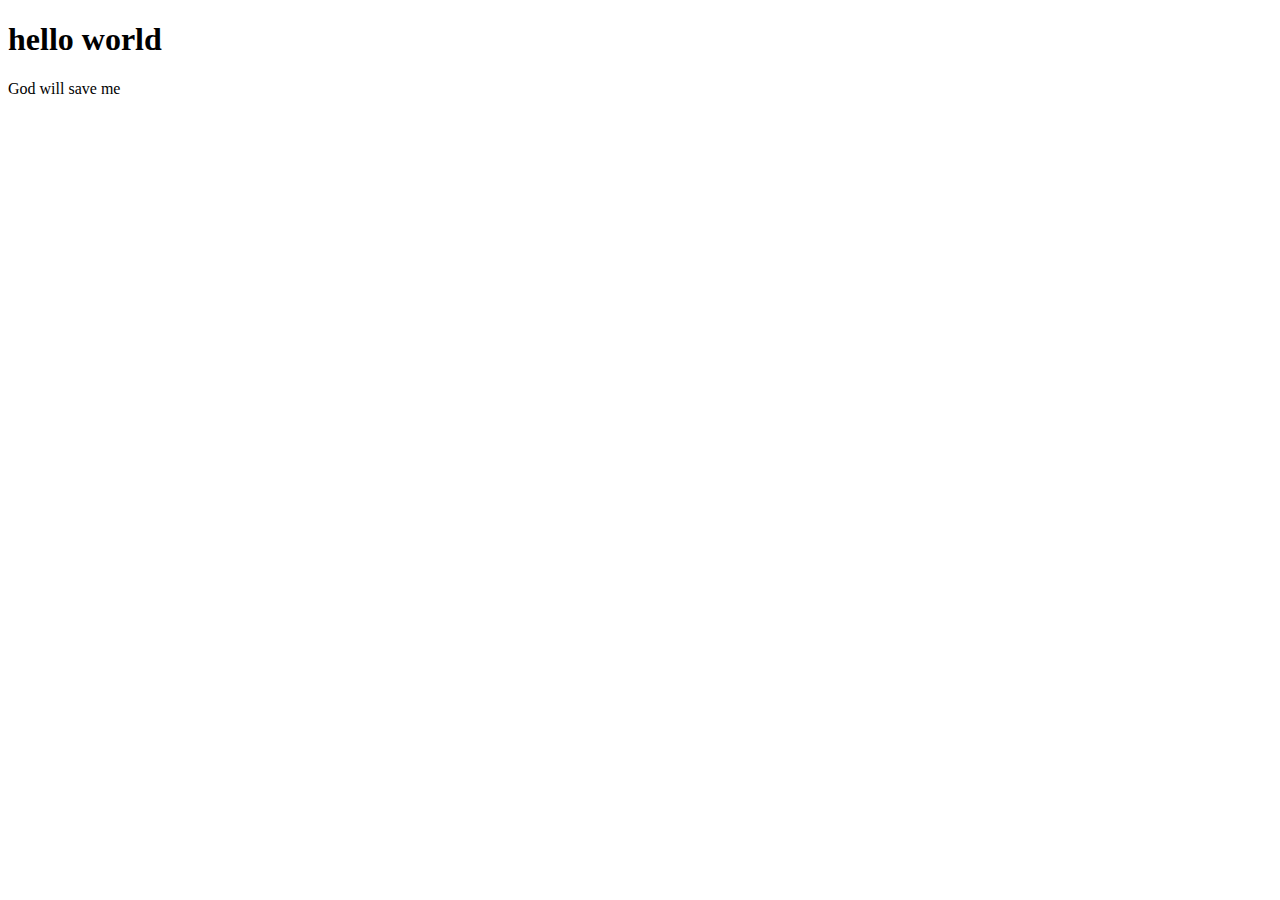
==== site/index.html @ 0e2b1dcf "ini" ====
<!DOCTYPE html>
<html lang="en">

<head>
    <meta charset="UTF-8">
    <meta http-equiv="X-UA-Compatible" content="IE=edge">
    <meta name="viewport" content="width=device-width, initial-scale=1.0">
    <title>Abdennasser Znati</title>

</head>

<body>
    <h1>hello world</h1>
    <p> God will save me</p>
</body>

</html>
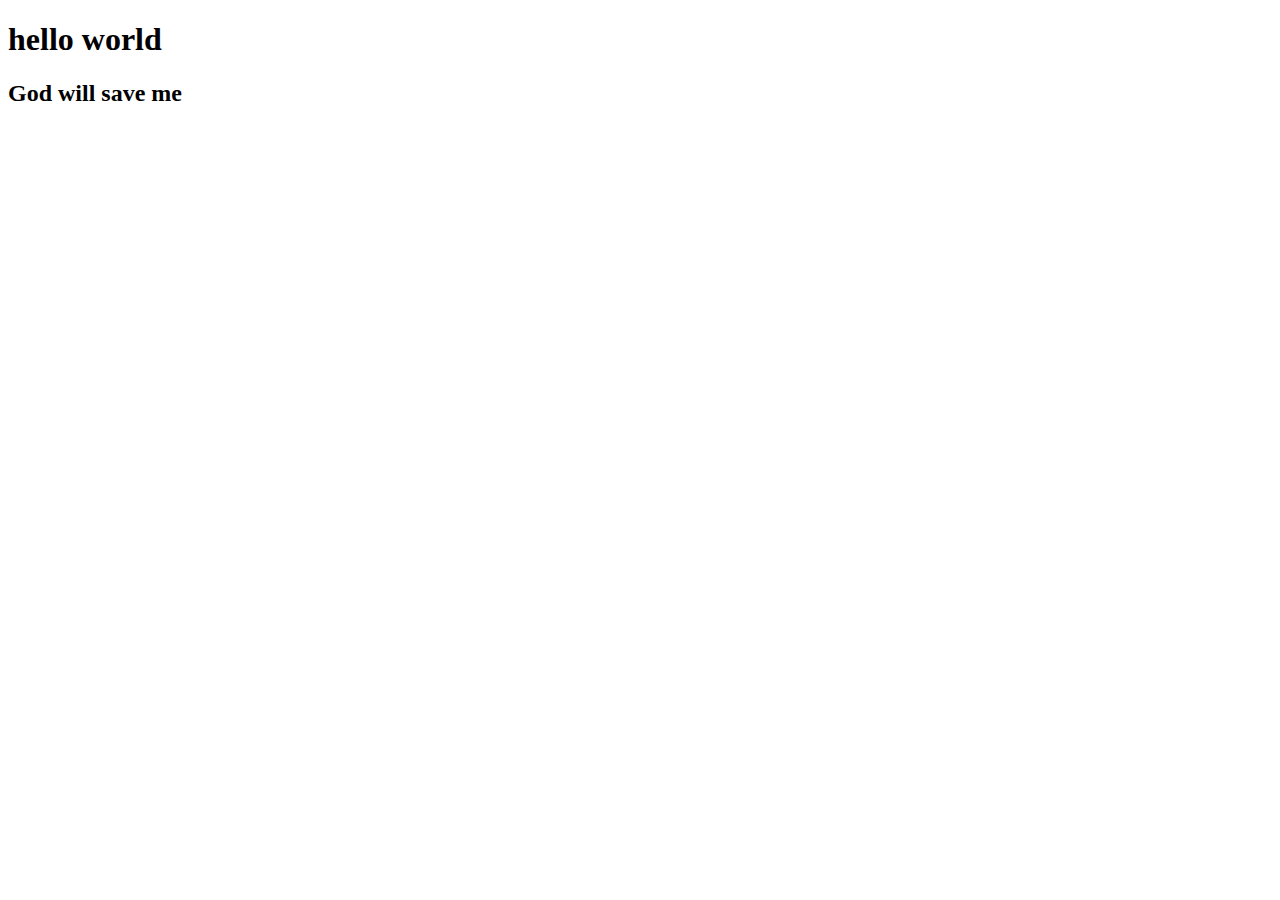
==== commit 9bf8375c: "commit on site" ====
--- a/site/index.html
+++ b/site/index.html
@@ -11,7 +11,7 @@
 
 <body>
     <h1>hello world</h1>
-    <p> God will save me</p>
+    <h2> God will save me</h2>
 </body>
 
 </html>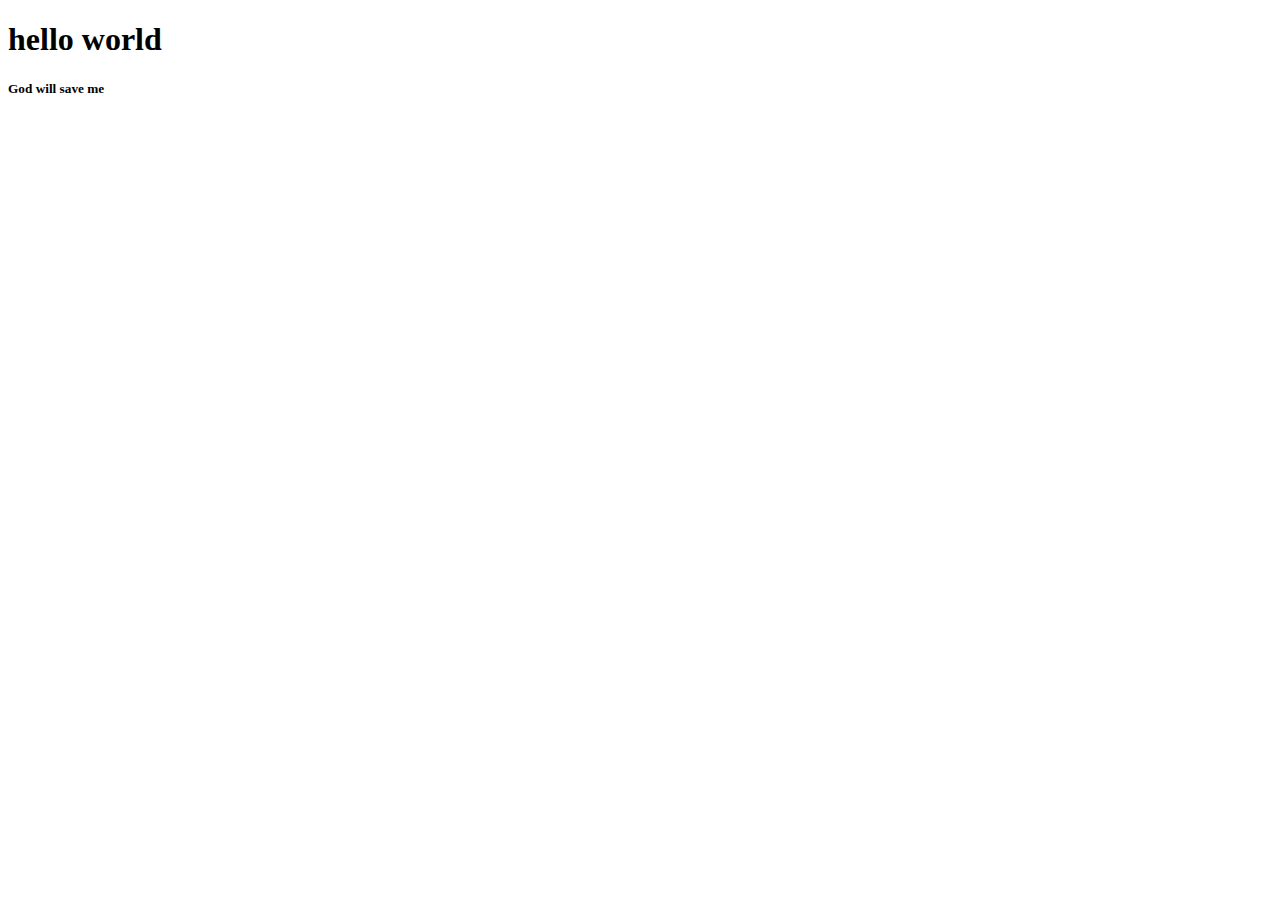
==== commit 04d0a105: "save" ====
--- a/site/index.html
+++ b/site/index.html
@@ -11,7 +11,7 @@
 
 <body>
     <h1>hello world</h1>
-    <h2> God will save me</h2>
+    <h5> God will save me</h5>
 </body>
 
 </html>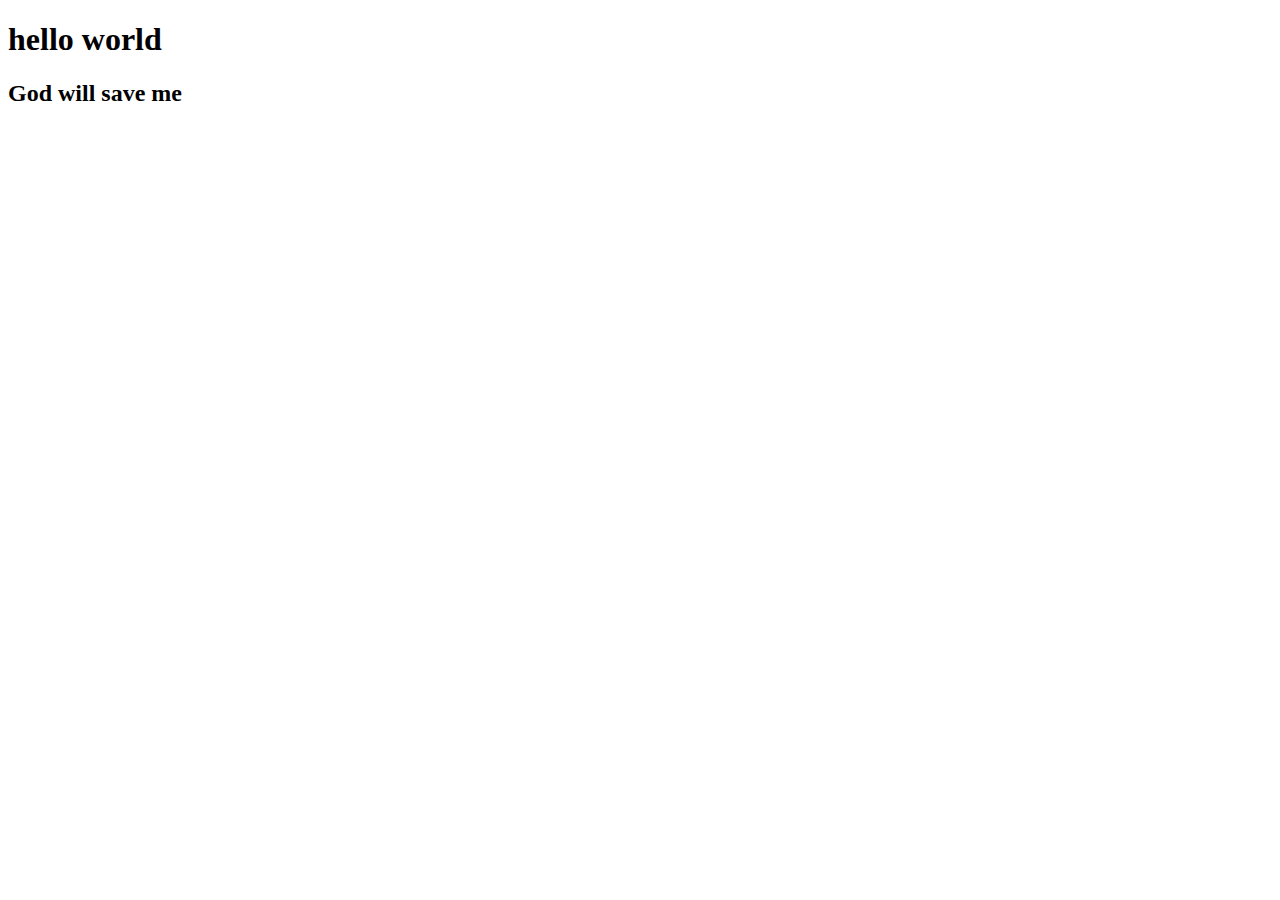
==== commit 8a1daa48: "enter" ====
--- a/site/index.html
+++ b/site/index.html
@@ -11,7 +11,7 @@
 
 <body>
     <h1>hello world</h1>
-    <h5> God will save me</h5>
+    <h2> God will save me</h2> 
 </body>
 
 </html>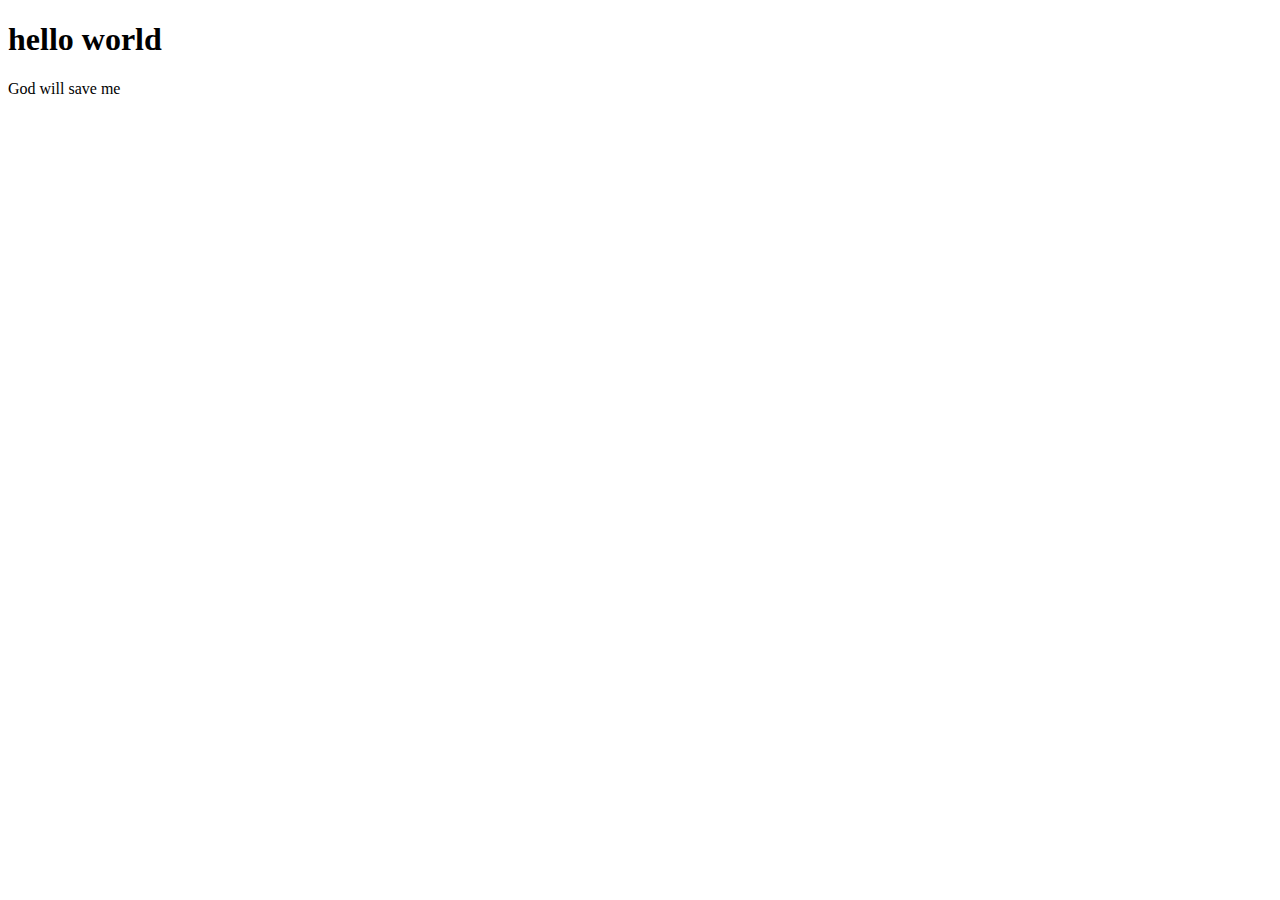
==== commit 9ba7d04f: "df" ====
--- a/site/index.html
+++ b/site/index.html
@@ -11,7 +11,7 @@
 
 <body>
     <h1>hello world</h1>
-    <h2> God will save me</h2> 
+    </h1> God will save me</h1> 
 </body>
 
 </html>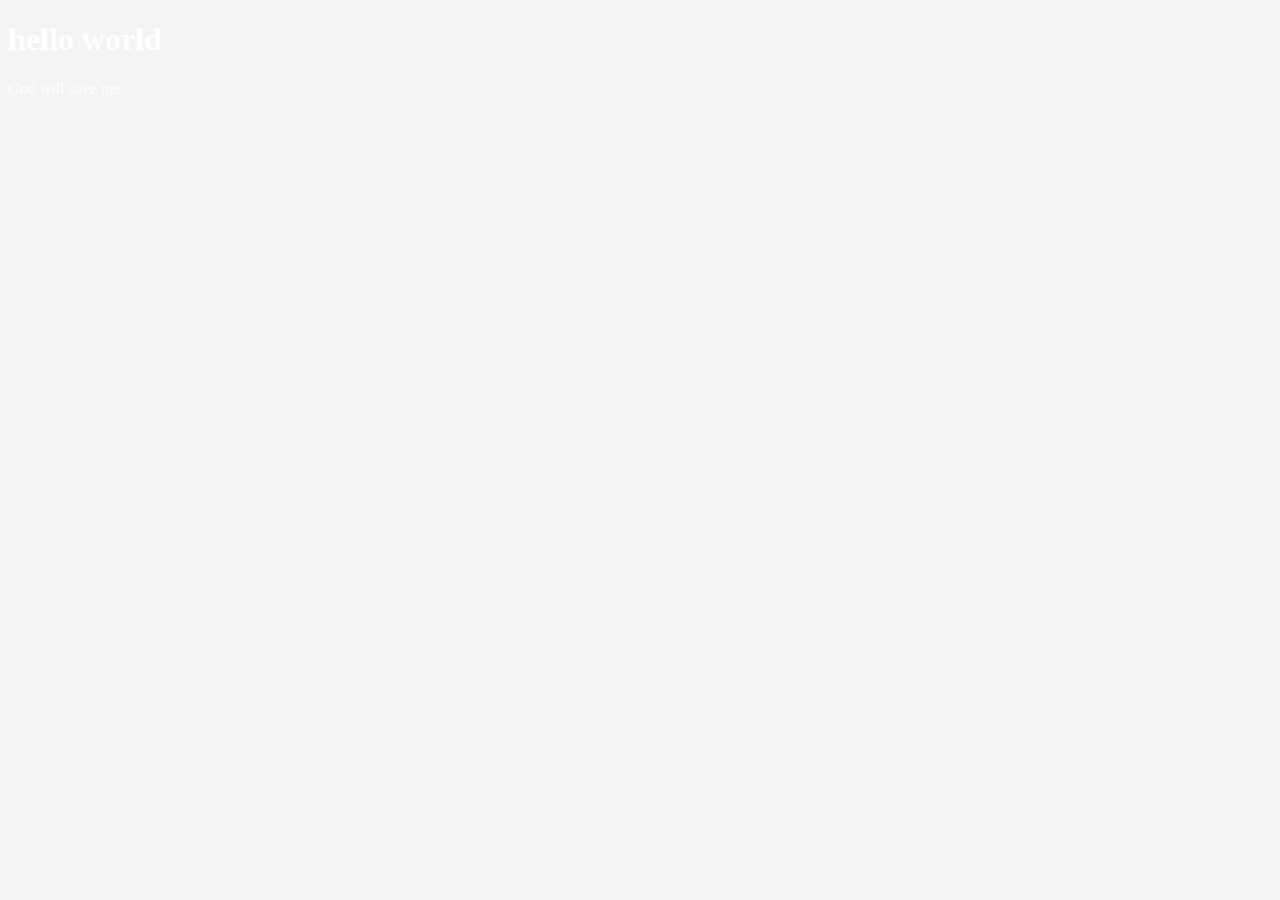
==== commit cd5faf09: "rgt" ====
--- a/site/index.html
+++ b/site/index.html
@@ -6,12 +6,12 @@
     <meta http-equiv="X-UA-Compatible" content="IE=edge">
     <meta name="viewport" content="width=device-width, initial-scale=1.0">
     <title>Abdennasser Znati</title>
-
+    <link rel="stylesheet" href="styles.css" class="href">
 </head>
 
 <body>
     <h1>hello world</h1>
-    </h1> God will save me</h1> 
+    </h1> God will save me</h1>
 </body>
 
 </html>--- a/site/styles.css
+++ b/site/styles.css
@@ -0,0 +1,6 @@
+body {
+    background-color: #f4f4f4;
+    color: #fff;
+    border: #111111;
+    border: 20px;
+}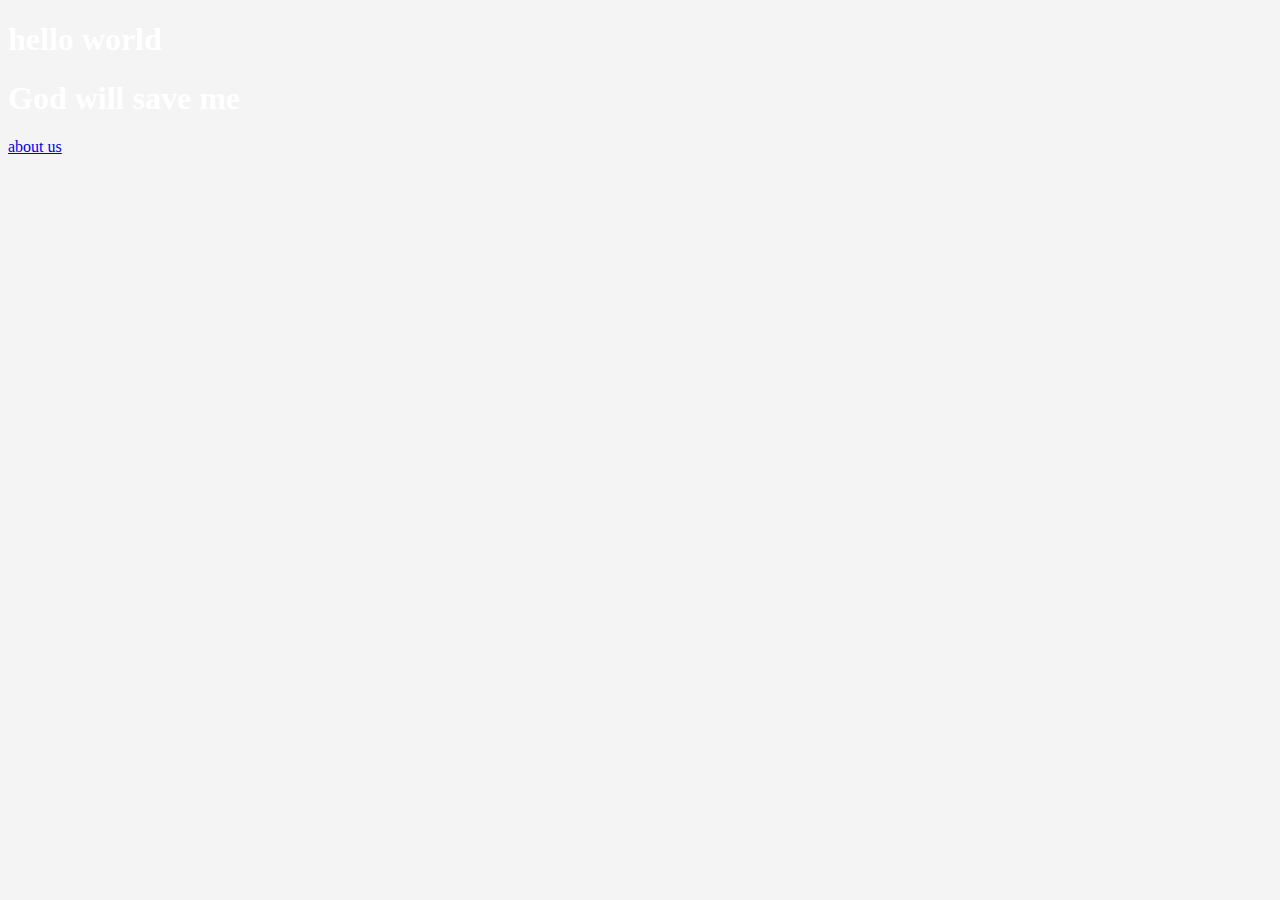
==== commit bd322259: "tfjiuhk" ====
--- a/site/index.html
+++ b/site/index.html
@@ -11,7 +11,9 @@
 
 <body>
     <h1>hello world</h1>
-    </h1> God will save me</h1>
+    <h1> God will save me</h1>
+    <a href="about us.html" id="go">about us </a>
+
 </body>
 
 </html>